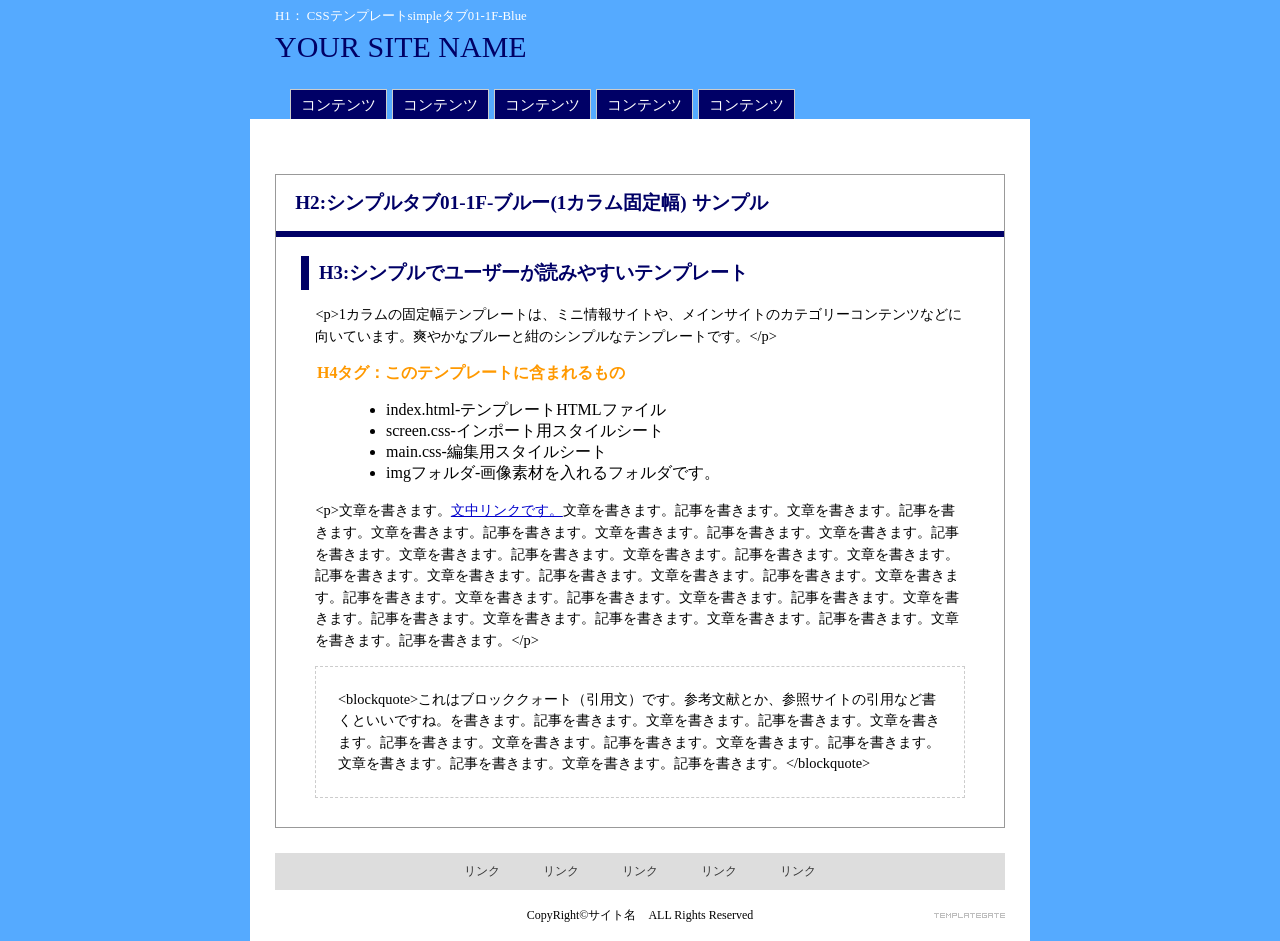
==== index.html @ 31d528fe "First commit" ====
<?xml version="1.0" encoding="utf-8"?>
<!DOCTYPE html PUBLIC "-//W3C//DTD XHTML 1.0 Transitional//EN" "http://www.w3.org/TR/xhtml1/DTD/xhtml1-transitional.dtd">
<html xmlns="http://www.w3.org/1999/xhtml" lang="ja" xml:lang="ja">
<head>
<meta http-equiv="Content-Type" content="text/html; charset=utf-8" />
<meta http-equiv="content-style-type" content="text/css; charset=utf-8" />
<link rel="stylesheet" href="screen.css" type="text/css" />
<title>ホームページテンプレート：シンプルタブ01ブルー：タイトルを書く。</title>
<meta name="keyword" content="検索キーワードを,で区切って列記" />
<meta name="description" content="ここに、コンテンツの説明を検索キーワードを意識して書いてください。例：ホームページテンプレートサンプル。" />
</head>

<body class="home">
<div id="content">
	<!--ヘッダー開始-->
  	<div id="header"> 
    	
    <h1>H1： CSSテンプレートsimpleタブ01-1F-Blue</h1>
		<div class="sitename"><a href="#top">YOUR SITE NAME</a>
		</div>
    			<ul class="navi">
      				<li><a href="#top">コンテンツ</a></li>
      				<li><a href="#top">コンテンツ</a></li>
      				<li><a href="#top">コンテンツ</a></li>
      				<li><a href="#top">コンテンツ</a></li>
      				<li><a href="#top">コンテンツ</a></li>
      			</ul>
	
  </div>
	<div id="main">
	<!--メインコンテンツ開始-->
    <h2>H2:シンプルタブ01-1F-ブルー(1カラム固定幅) サンプル</h2>
		
    <h3>H3:シンプルでユーザーが読みやすいテンプレート</h3>
		<div class="kiji">
			<p>&lt;p&gt;1カラムの固定幅テンプレートは、ミニ情報サイトや、メインサイトのカテゴリーコンテンツなどに向いています。爽やかなブルーと紺のシンプルなテンプレートです。&lt;/p&gt;</p>
    		<h4>H4タグ：このテンプレートに含まれるもの</h4>
    		<ul>
      			<li>index.html-テンプレートHTMLファイル</li>
			<li>screen.css-インポート用スタイルシート</li>		
        		<li>main.css-編集用スタイルシート</li>
	 		<li>imgフォルダ-画像素材を入れるフォルダです。</li>
    		</ul>
		
      <p>&lt;p&gt;文章を書きます。<a href="#top">文中リンクです。</a>文章を書きます。記事を書きます。文章を書きます。記事を書きます。文章を書きます。記事を書きます。文章を書きます。記事を書きます。文章を書きます。記事を書きます。文章を書きます。記事を書きます。文章を書きます。記事を書きます。文章を書きます。記事を書きます。文章を書きます。記事を書きます。文章を書きます。記事を書きます。文章を書きます。記事を書きます。文章を書きます。記事を書きます。文章を書きます。記事を書きます。文章を書きます。記事を書きます。文章を書きます。記事を書きます。文章を書きます。記事を書きます。文章を書きます。記事を書きます。&lt;/p&gt;</p>
      <blockquote>&lt;blockquote&gt;これはブロッククォート（引用文）です。参考文献とか、参照サイトの引用など書くといいですね。を書きます。記事を書きます。文章を書きます。記事を書きます。文章を書きます。記事を書きます。文章を書きます。記事を書きます。文章を書きます。記事を書きます。文章を書きます。記事を書きます。文章を書きます。記事を書きます。&lt;/blockquote&gt;</blockquote>
		</div>
	</div>
	<div id="footer">
		<ul class="linkstaff">
			<li><a href="#top">リンク</a></li>
			<li><a href="#top">リンク</a></li>
			<li><a href="#top">リンク</a></li>
			<li><a href="#top">リンク</a></li>
      		<li><a href="#top">リンク</a></li>	
		</ul>
		<address>CopyRight&copy;サイト名　ALL Rights Reserved</address>
		<div class="TGcopy"><a href="http://template.7gates.net/"><img src="img/templategate.gif" alt="ホームページテンプレートのTemplate Gate" width="72" height="12" /></a></div>
	</div>
</div>
</body>
</html>
---- screen.css ----
/**--------------------------------------
original css TEMPLATE GATE
http://template.7gates.net/
EDIT BY :
--------------------------------------***/
@import "main.css";
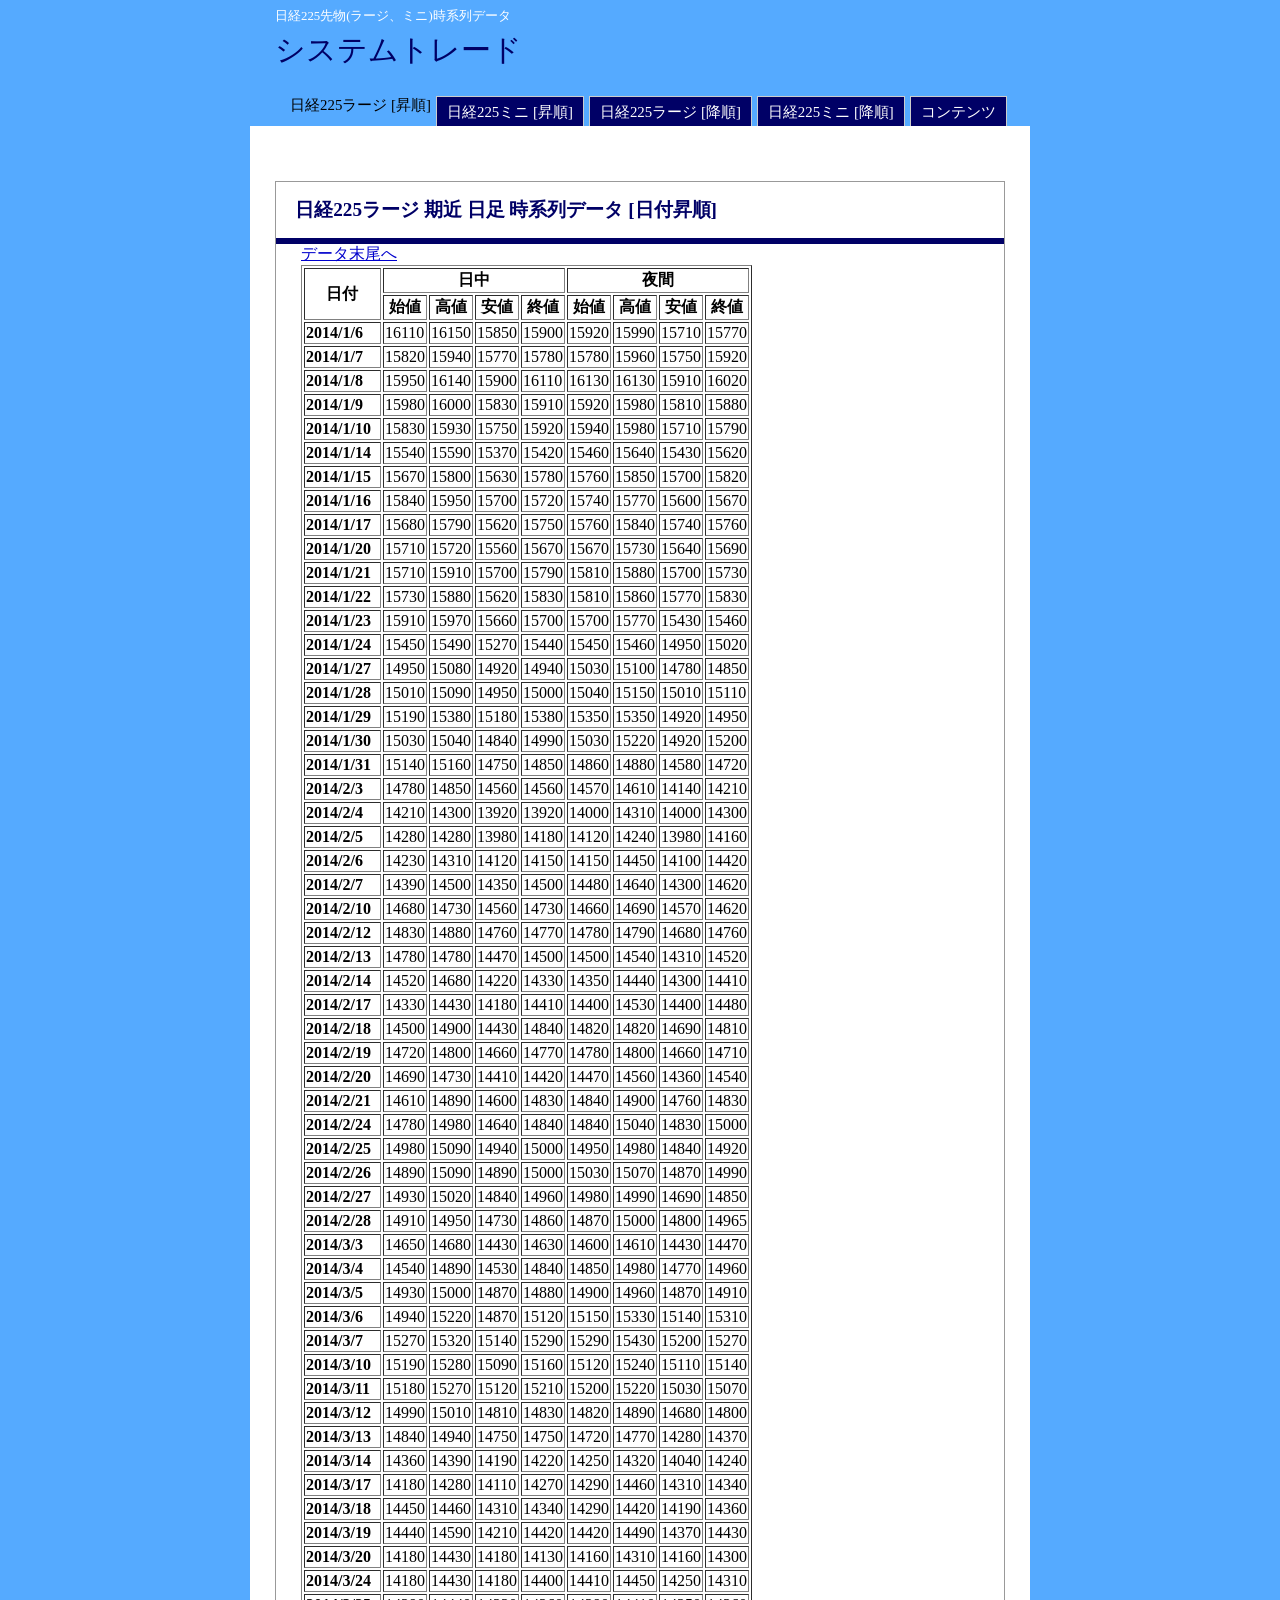
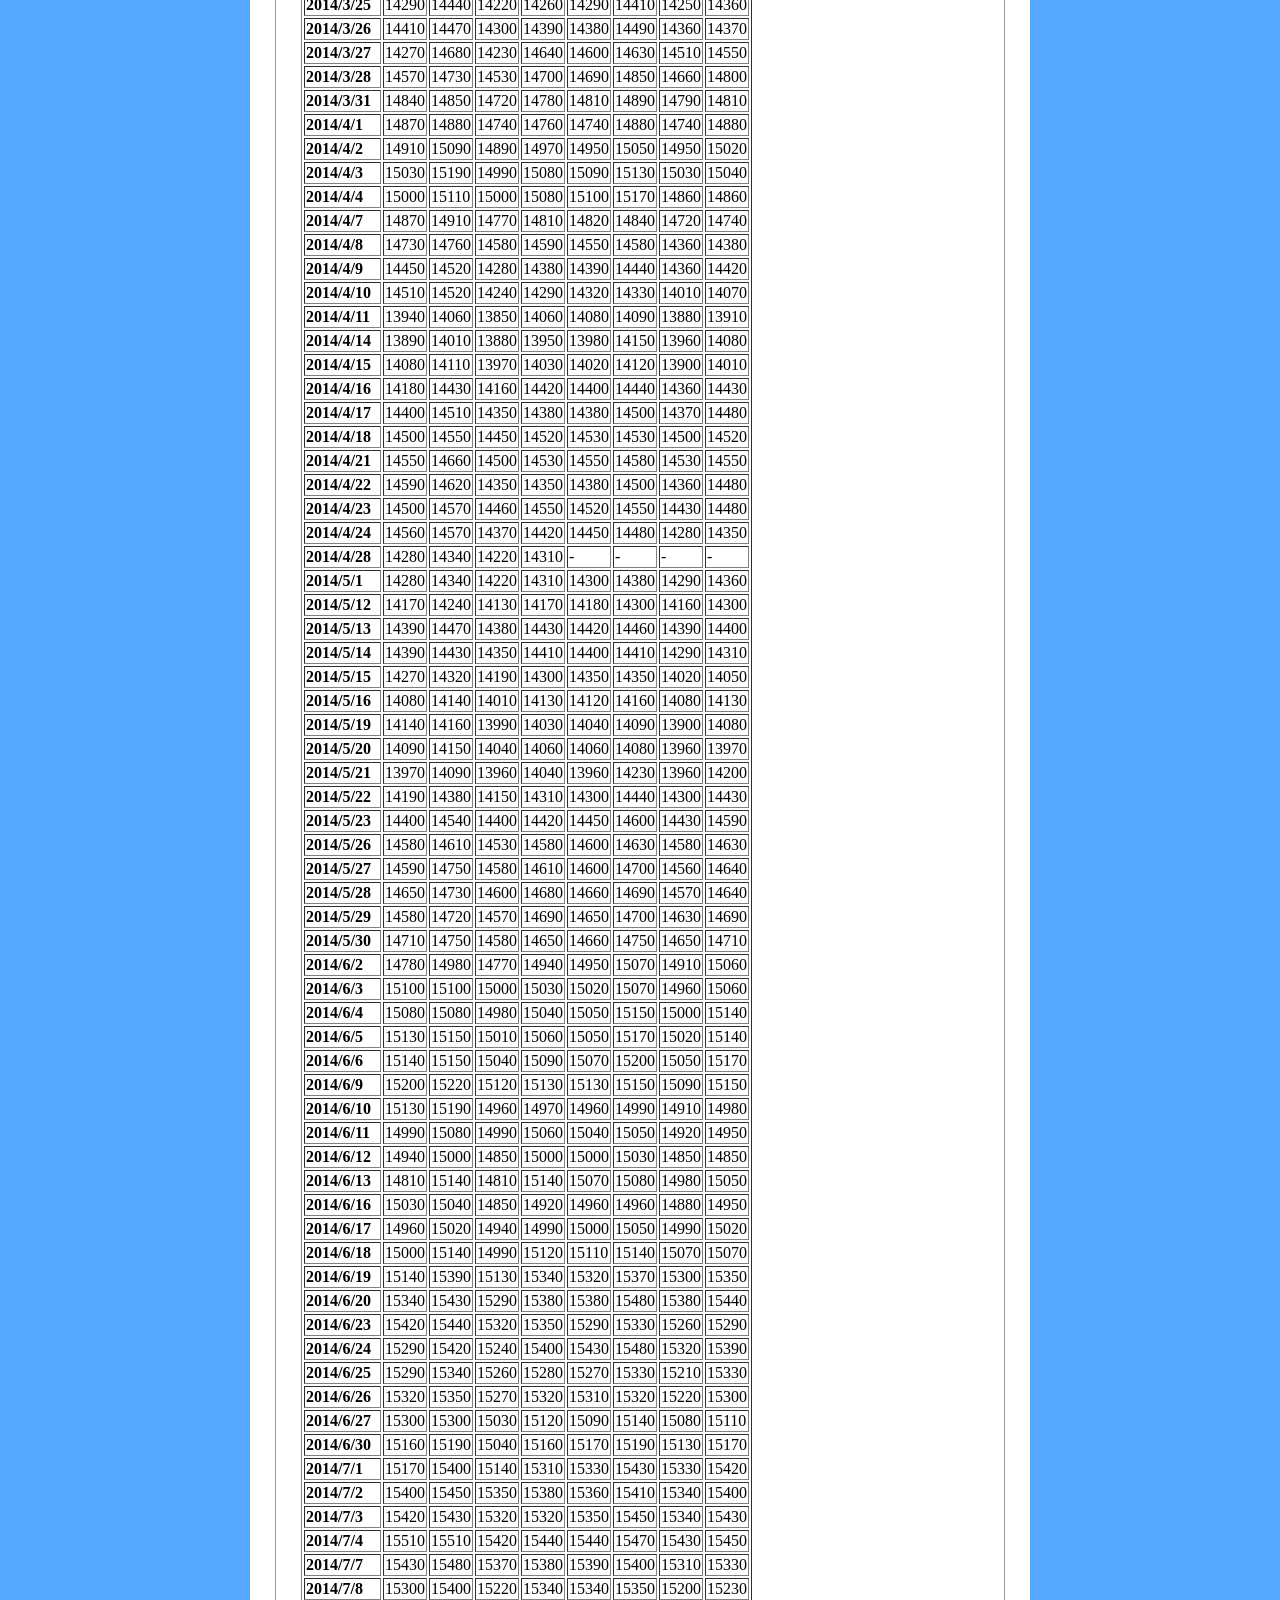
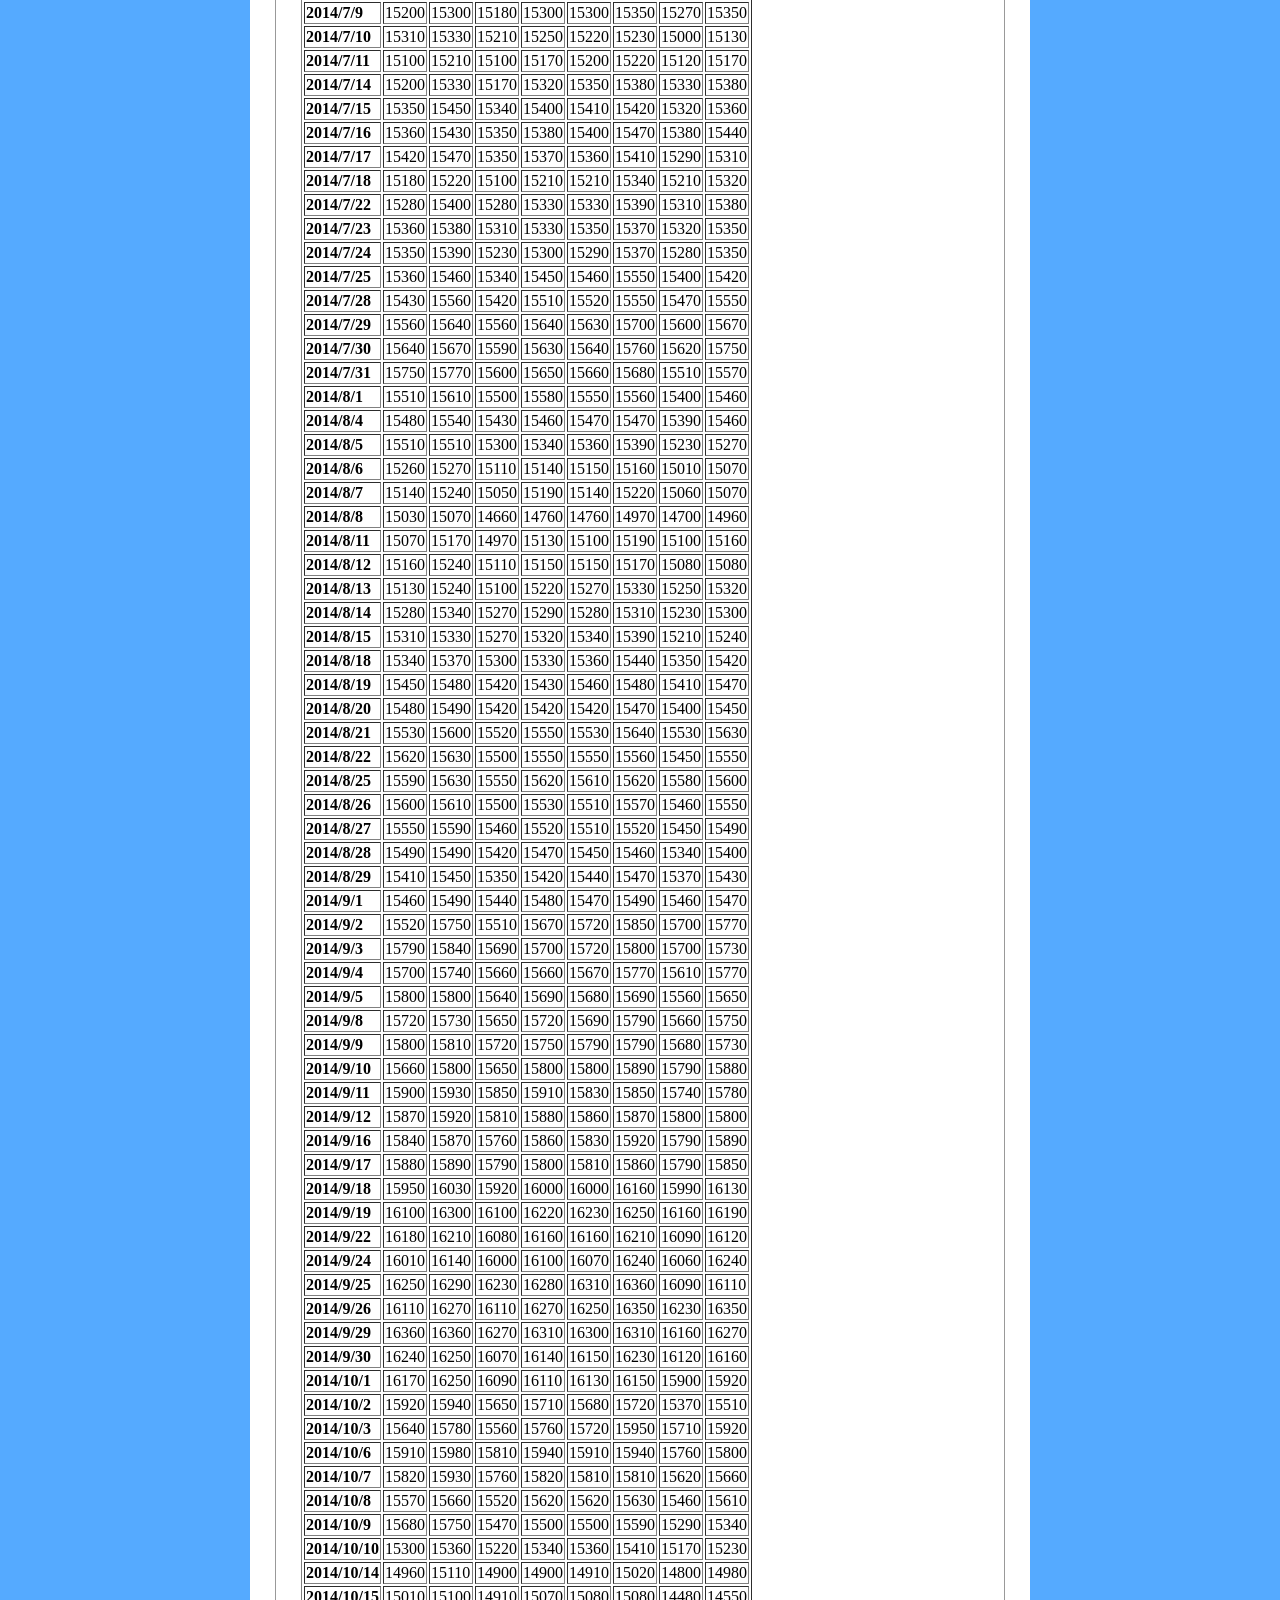
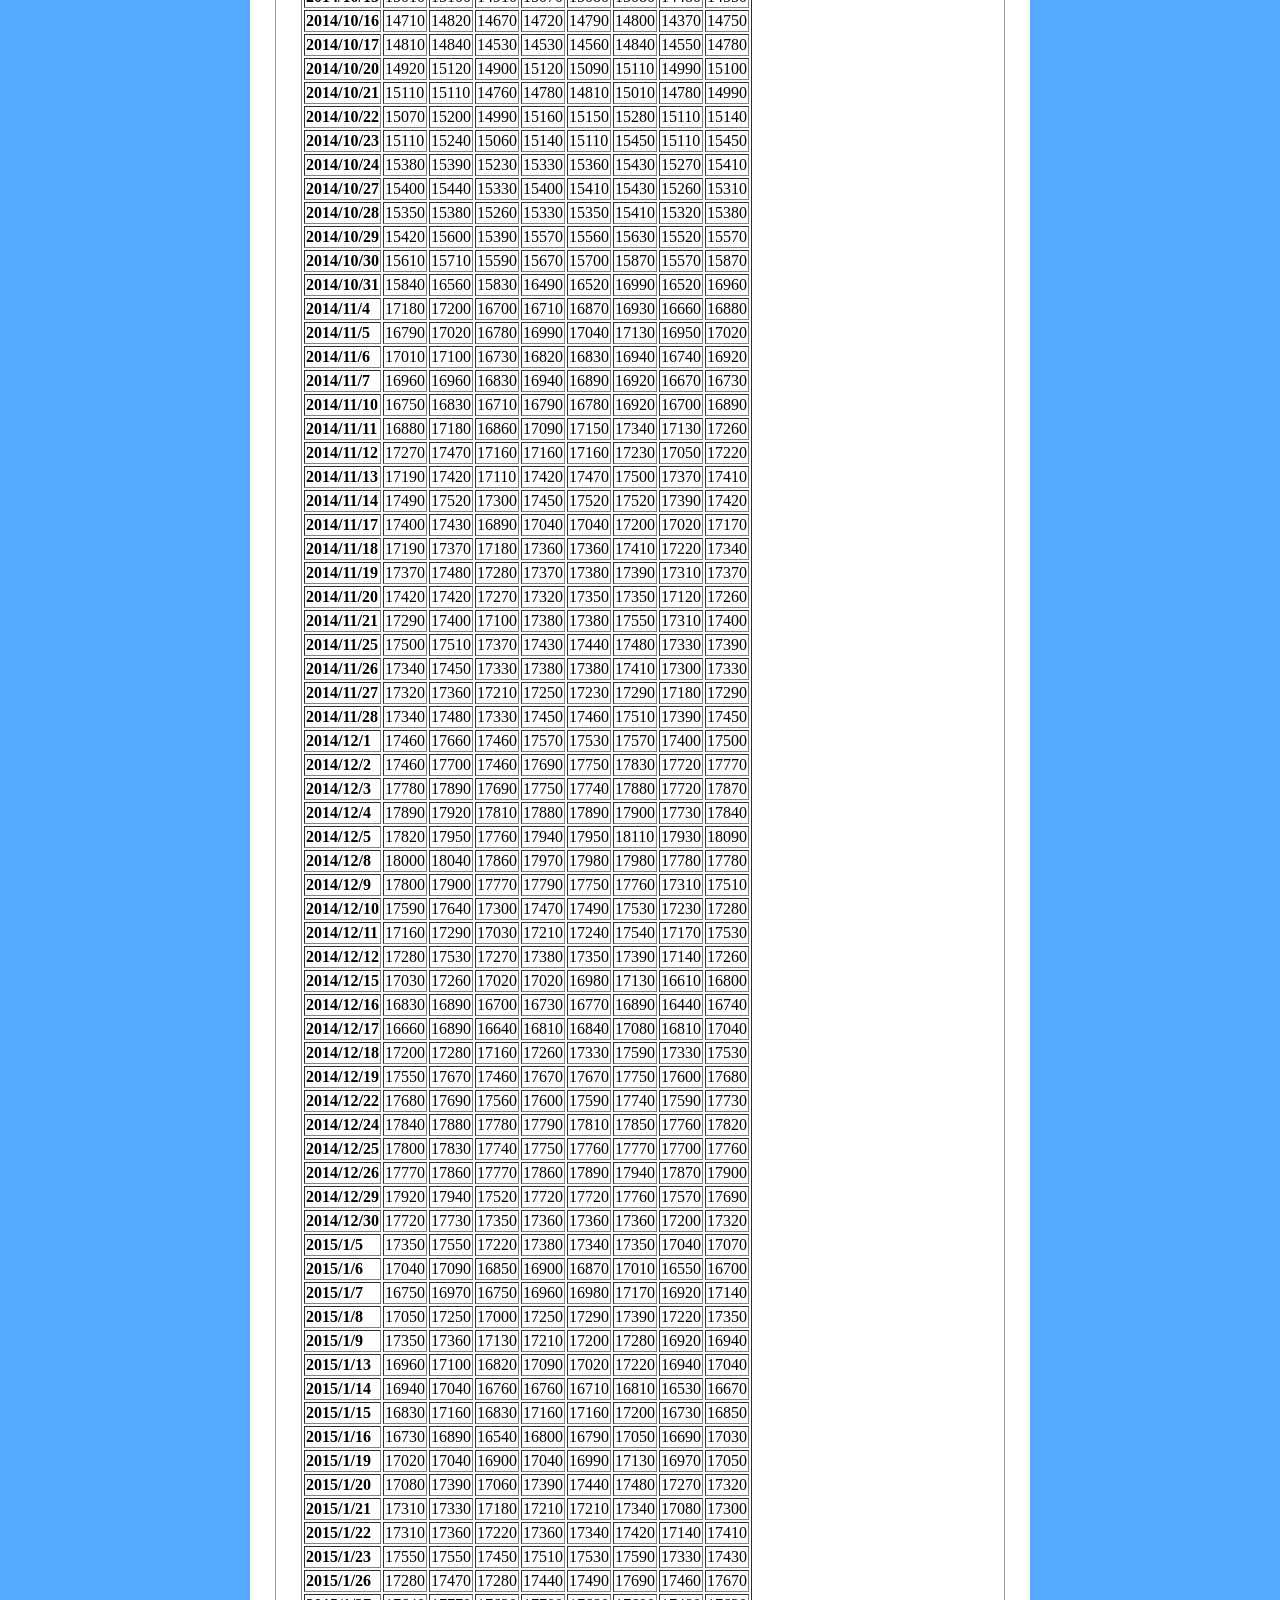
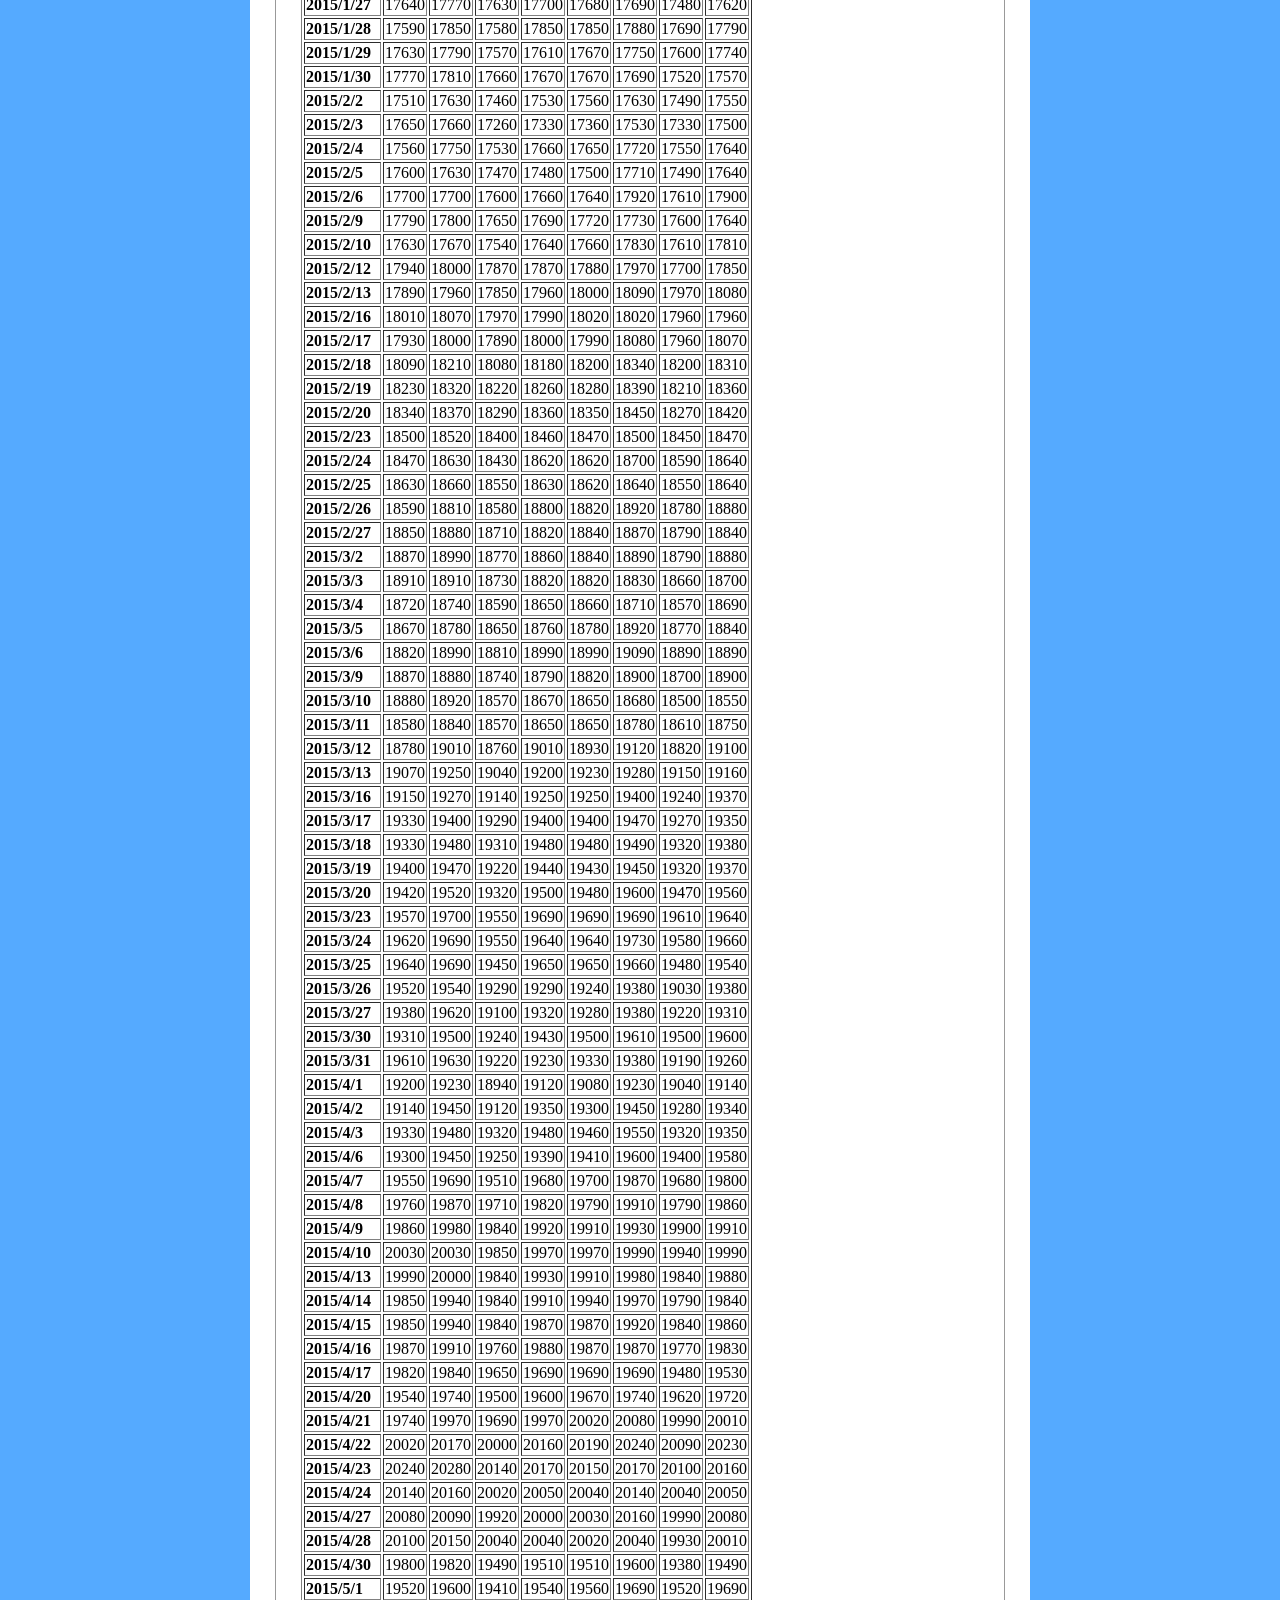
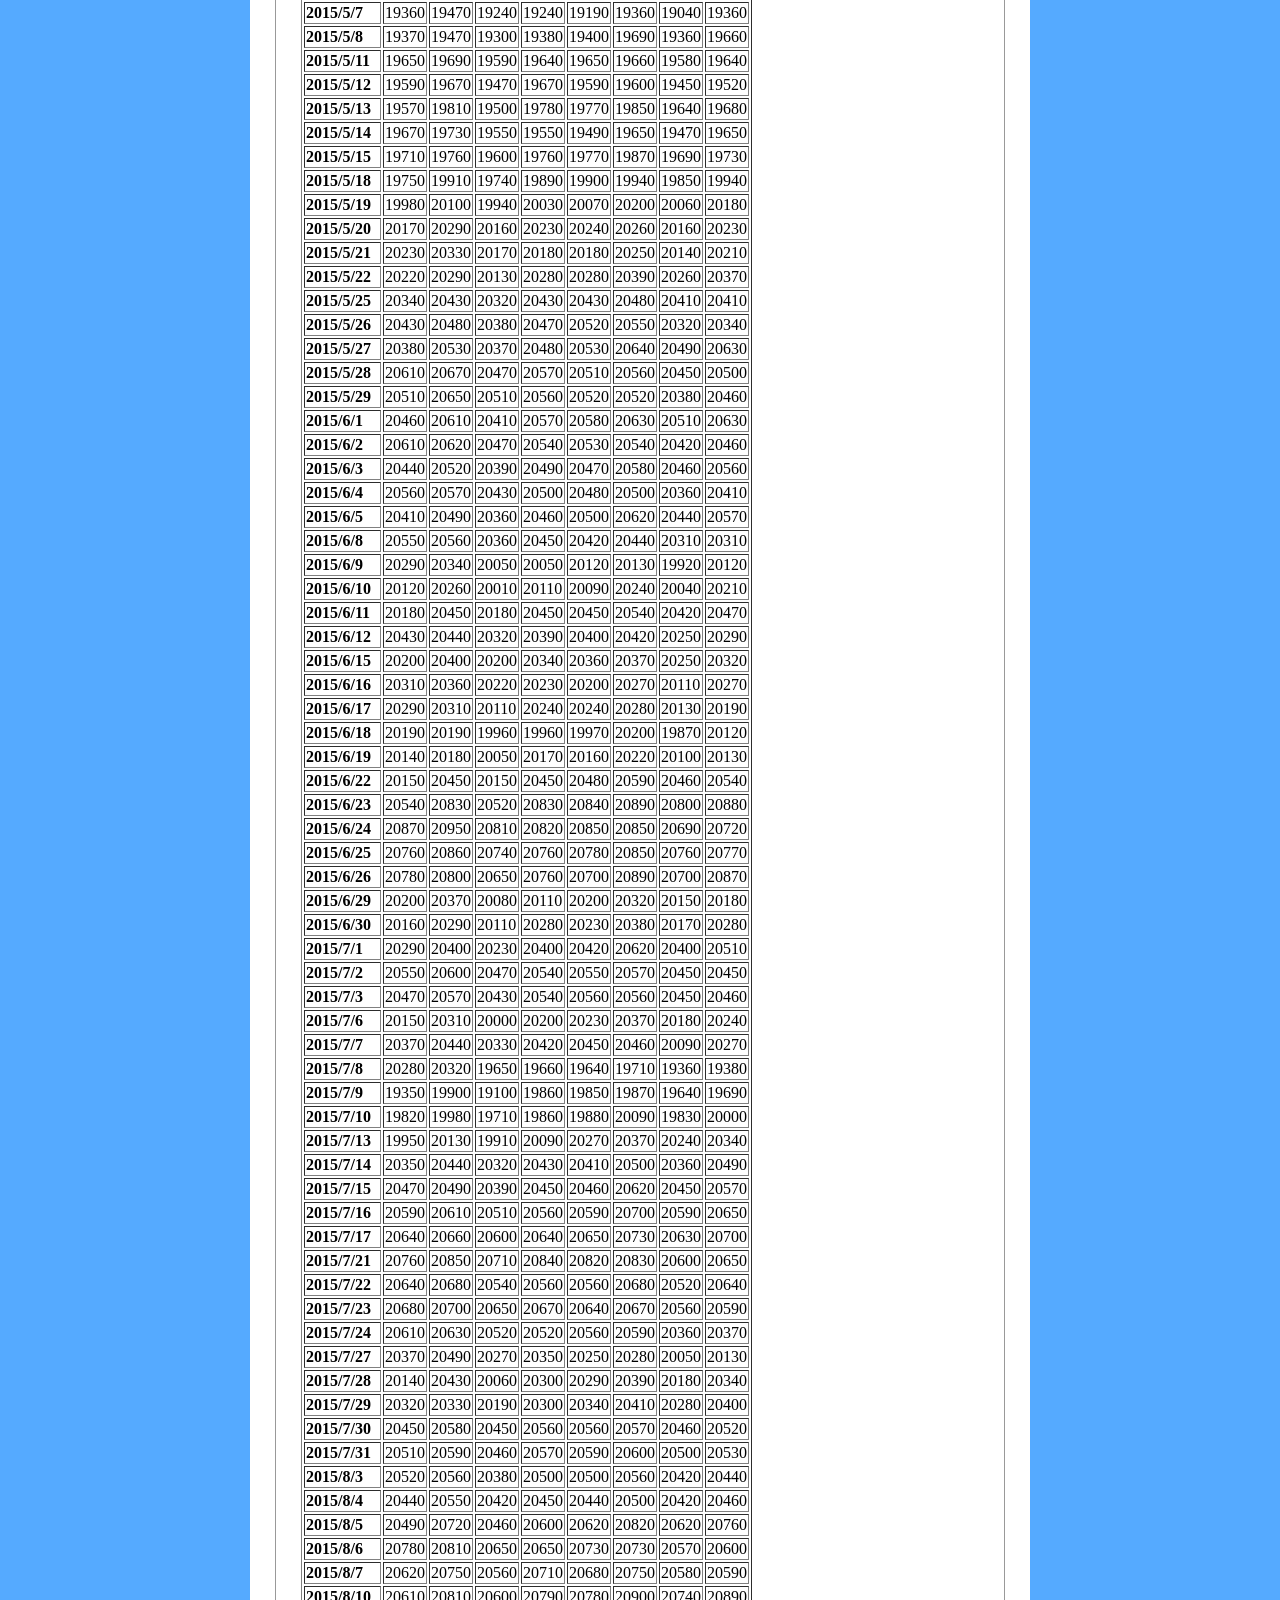
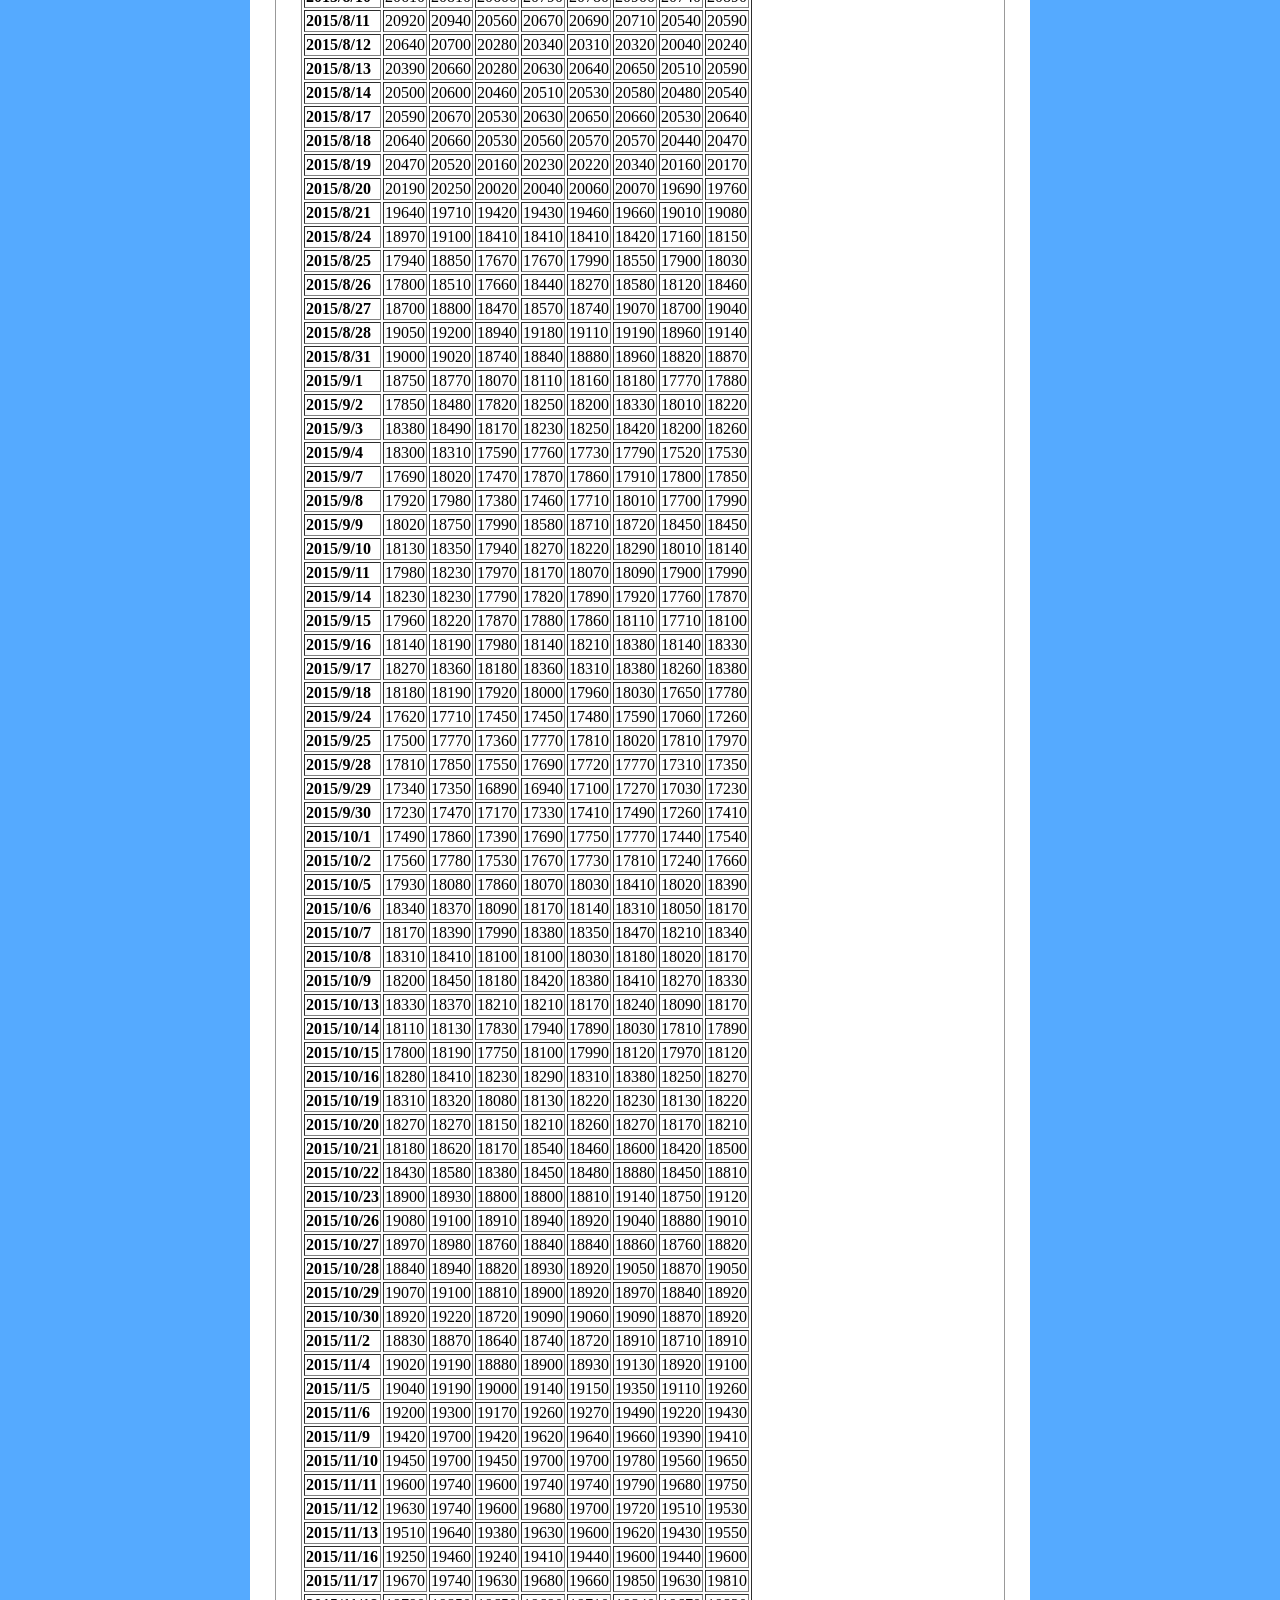
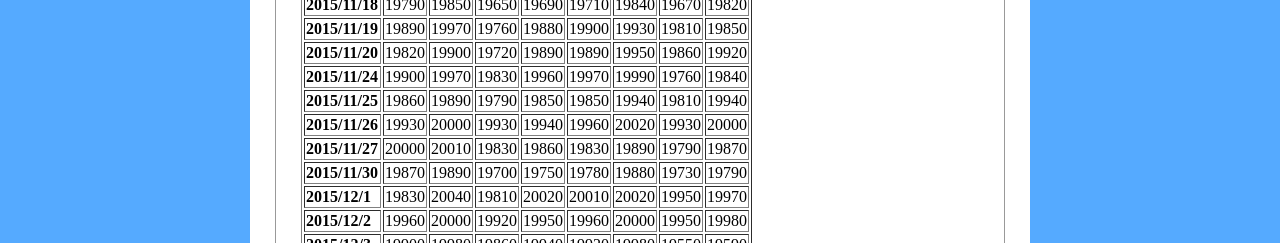
==== commit 4592dee4: "index.html updated" ====
--- a/index.html
+++ b/index.html
@@ -2,62 +2,18 @@
 <!DOCTYPE html PUBLIC "-//W3C//DTD XHTML 1.0 Transitional//EN" "http://www.w3.org/TR/xhtml1/DTD/xhtml1-transitional.dtd">
 <html xmlns="http://www.w3.org/1999/xhtml" lang="ja" xml:lang="ja">
 <head>
+
 <meta http-equiv="Content-Type" content="text/html; charset=utf-8" />
 <meta http-equiv="content-style-type" content="text/css; charset=utf-8" />
-<link rel="stylesheet" href="screen.css" type="text/css" />
-<title>ホームページテンプレート：シンプルタブ01ブルー：タイトルを書く。</title>
-<meta name="keyword" content="検索キーワードを,で区切って列記" />
-<meta name="description" content="ここに、コンテンツの説明を検索キーワードを意識して書いてください。例：ホームページテンプレートサンプル。" />
+<meta http-equiv="refresh" content="0;URL=nk225Large.html">
+<title>top page; redirect</title>
 </head>
 
 <body class="home">
-<div id="content">
-	<!--ヘッダー開始-->
-  	<div id="header"> 
-    	
-    <h1>H1： CSSテンプレートsimpleタブ01-1F-Blue</h1>
-		<div class="sitename"><a href="#top">YOUR SITE NAME</a>
-		</div>
-    			<ul class="navi">
-      				<li><a href="#top">コンテンツ</a></li>
-      				<li><a href="#top">コンテンツ</a></li>
-      				<li><a href="#top">コンテンツ</a></li>
-      				<li><a href="#top">コンテンツ</a></li>
-      				<li><a href="#top">コンテンツ</a></li>
-      			</ul>
-	
-  </div>
-	<div id="main">
-	<!--メインコンテンツ開始-->
-    <h2>H2:シンプルタブ01-1F-ブルー(1カラム固定幅) サンプル</h2>
-		
-    <h3>H3:シンプルでユーザーが読みやすいテンプレート</h3>
-		<div class="kiji">
-			<p>&lt;p&gt;1カラムの固定幅テンプレートは、ミニ情報サイトや、メインサイトのカテゴリーコンテンツなどに向いています。爽やかなブルーと紺のシンプルなテンプレートです。&lt;/p&gt;</p>
-    		<h4>H4タグ：このテンプレートに含まれるもの</h4>
-    		<ul>
-      			<li>index.html-テンプレートHTMLファイル</li>
-			<li>screen.css-インポート用スタイルシート</li>		
-        		<li>main.css-編集用スタイルシート</li>
-	 		<li>imgフォルダ-画像素材を入れるフォルダです。</li>
-    		</ul>
-		
-      <p>&lt;p&gt;文章を書きます。<a href="#top">文中リンクです。</a>文章を書きます。記事を書きます。文章を書きます。記事を書きます。文章を書きます。記事を書きます。文章を書きます。記事を書きます。文章を書きます。記事を書きます。文章を書きます。記事を書きます。文章を書きます。記事を書きます。文章を書きます。記事を書きます。文章を書きます。記事を書きます。文章を書きます。記事を書きます。文章を書きます。記事を書きます。文章を書きます。記事を書きます。文章を書きます。記事を書きます。文章を書きます。記事を書きます。文章を書きます。記事を書きます。文章を書きます。記事を書きます。文章を書きます。記事を書きます。&lt;/p&gt;</p>
-      <blockquote>&lt;blockquote&gt;これはブロッククォート（引用文）です。参考文献とか、参照サイトの引用など書くといいですね。を書きます。記事を書きます。文章を書きます。記事を書きます。文章を書きます。記事を書きます。文章を書きます。記事を書きます。文章を書きます。記事を書きます。文章を書きます。記事を書きます。文章を書きます。記事を書きます。&lt;/blockquote&gt;</blockquote>
-		</div>
-	</div>
-	<div id="footer">
-		<ul class="linkstaff">
-			<li><a href="#top">リンク</a></li>
-			<li><a href="#top">リンク</a></li>
-			<li><a href="#top">リンク</a></li>
-			<li><a href="#top">リンク</a></li>
-      		<li><a href="#top">リンク</a></li>	
-		</ul>
-		<address>CopyRight&copy;サイト名　ALL Rights Reserved</address>
-		<div class="TGcopy"><a href="http://template.7gates.net/"><img src="img/templategate.gif" alt="ホームページテンプレートのTemplate Gate" width="72" height="12" /></a></div>
-	</div>
-</div>
+<h1>移動します</h1>
+<p>移動しない場合は、以下のリンクをクリックしてください。</p>
+<p><a href="nk225Large.html">移動先</a></p>
+
 </body>
 </html>
 
